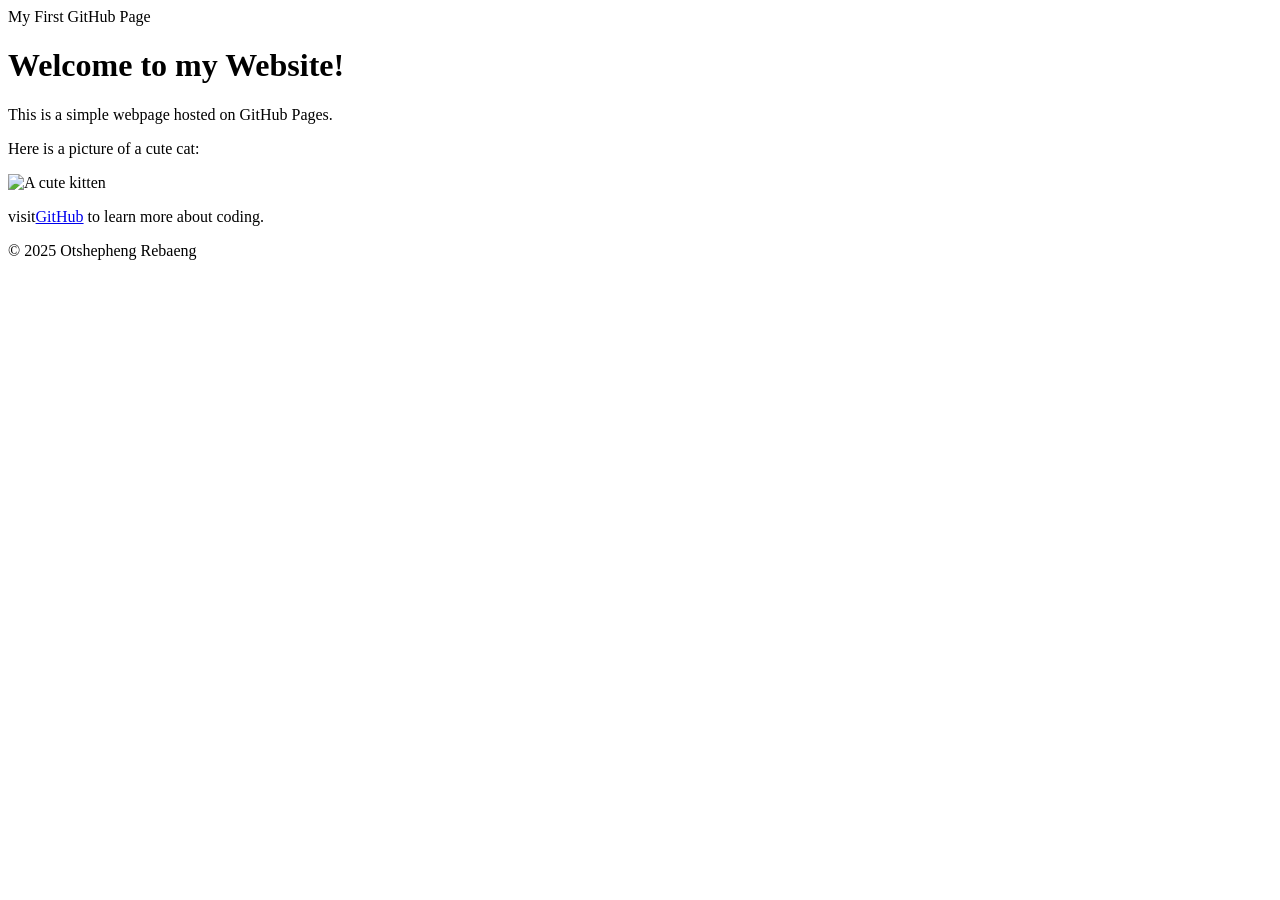
==== index.html @ 6a538df0 "Add files via upload" ====
<!DOCTYPE html>
<html lang="en">
    <head>
        <meta charset="UTF-8">
        <meta name="viewport" content="width=device-width, initial scale=1.0">
        <tittle>My First GitHub Page</tittle>
    </head>
    <body>
        <header>
            <h1>Welcome to my Website!</h1>
        </header>
    <main>
        <p>This is a simple webpage hosted on GitHub Pages.</p>
        <p>Here is a picture of a cute cat:</p>
        <img src="https:placekitten.com/200/300" alt="A cute kitten">
        <p>visit<a href="https://github.com">GitHub</a> to learn more about coding.</p>
    </main>
    <footer>
        <p>&copy; 2025 Otshepheng Rebaeng</p>
    </footer>
    </body>
</html>
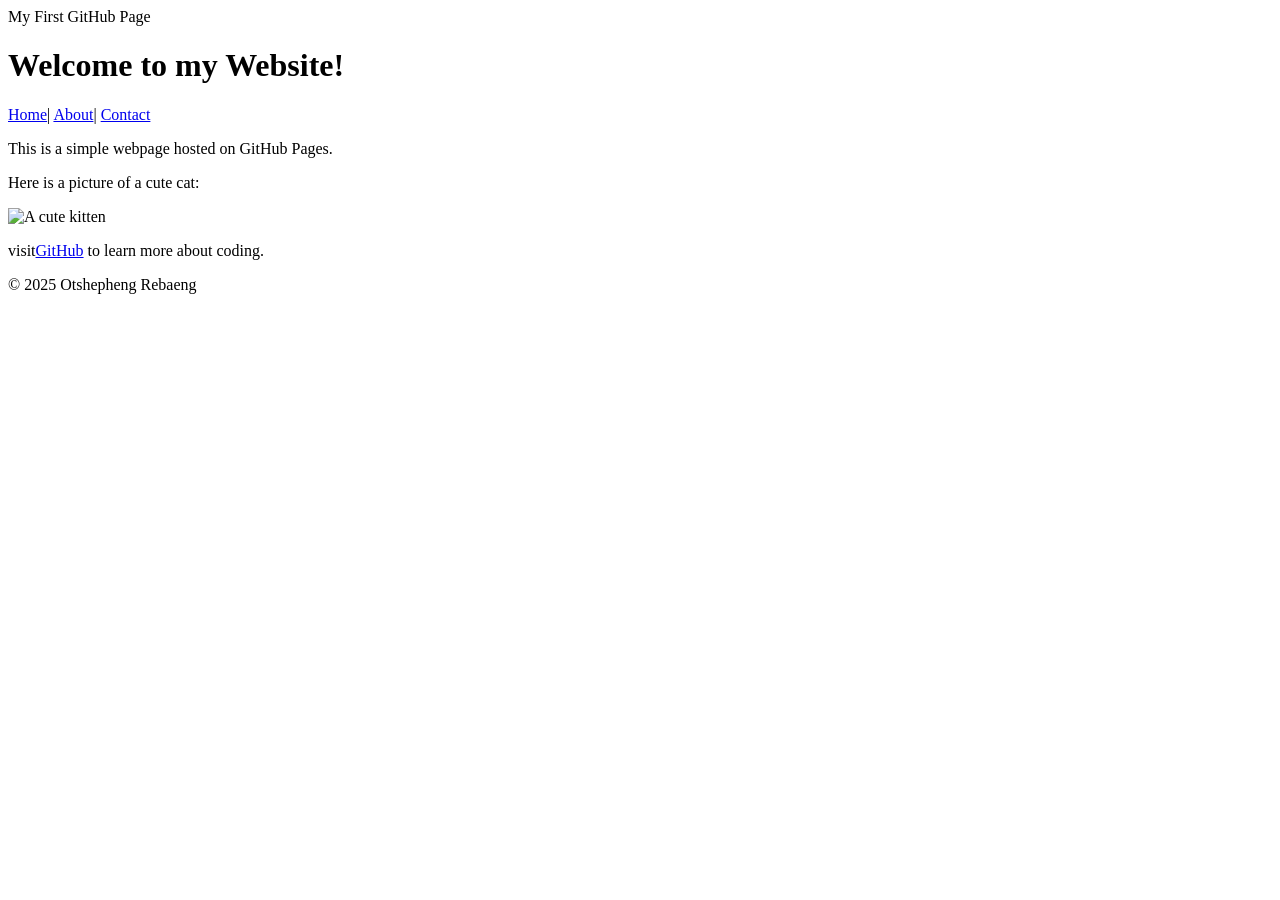
==== commit b3375d2b: "Add navigation links to index.html Added navigation links to the header for easy access to Home, Abo" ====
--- a/index.html
+++ b/index.html
@@ -8,6 +8,11 @@
     <body>
         <header>
             <h1>Welcome to my Website!</h1>
+            <nav>
+                <a href="index.html">Home</a>|
+                <a href="about.html">About</a>|
+                <a href="contact.html">Contact</a>
+            </nav>
         </header>
     <main>
         <p>This is a simple webpage hosted on GitHub Pages.</p>
@@ -19,4 +24,5 @@
         <p>&copy; 2025 Otshepheng Rebaeng</p>
     </footer>
     </body>
-</html>+
+</html>
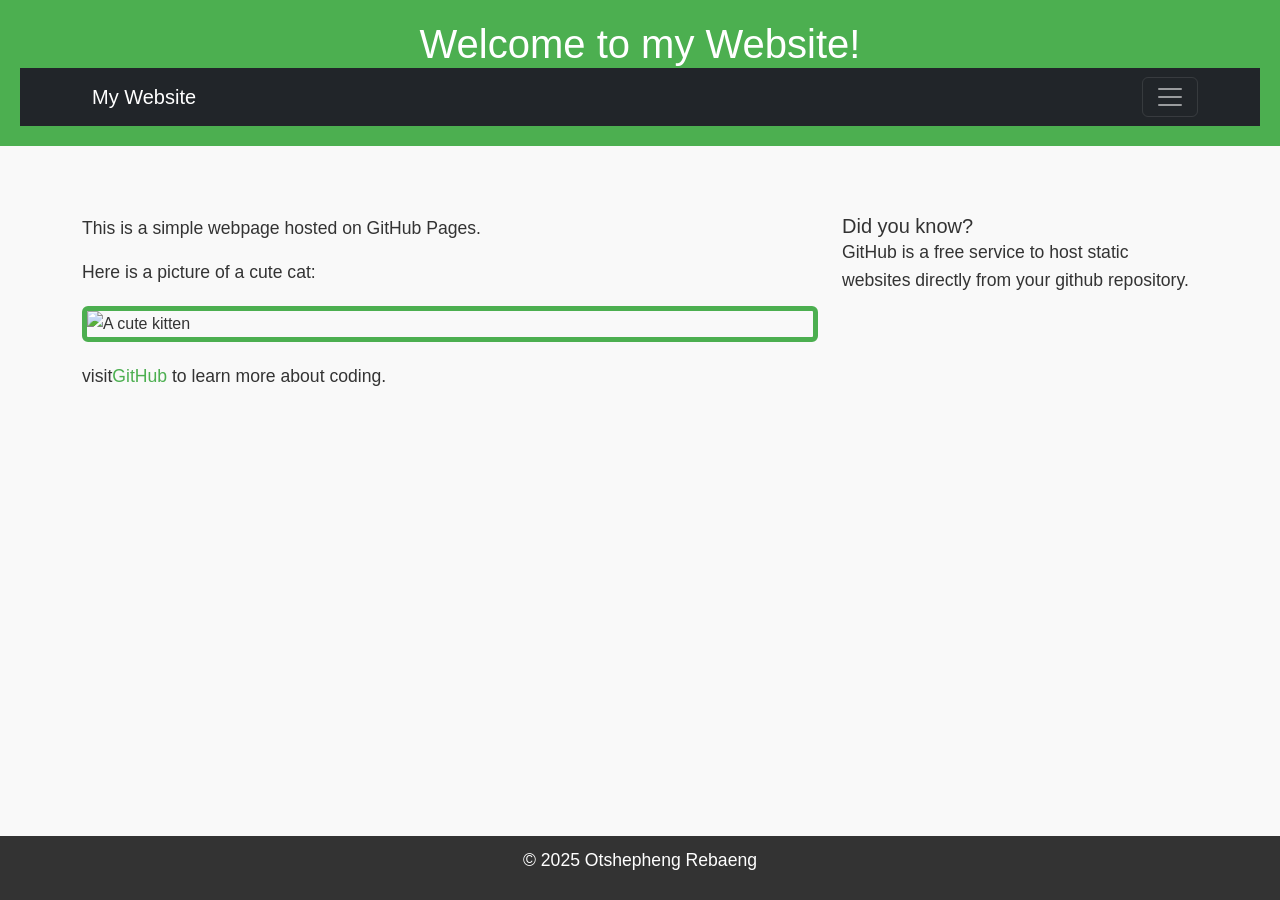
==== commit b5944bf4: "Add files via upload" ====
--- a/index.html
+++ b/index.html
@@ -2,27 +2,60 @@
 <html lang="en">
     <head>
         <meta charset="UTF-8">
-        <meta name="viewport" content="width=device-width, initial scale=1.0">
-        <tittle>My First GitHub Page</tittle>
+        <meta name="viewport" content="width=device-width, initial-scale=1.0">
+        <title>My First GitHub Page</title>
+        <!-- Bootstrap CSS -->
+         <link href="https://cdn.jsdelivr.net/npm/bootstrap@5.3.0/dist/css/bootstrap.min.css" rel="stylesheet">
+         <!-- custom CSS-->
+        <link rel="stylesheet" href="styles.css">
     </head>
     <body>
         <header>
             <h1>Welcome to my Website!</h1>
-            <nav>
-                <a href="index.html">Home</a>|
-                <a href="about.html">About</a>|
-                <a href="contact.html">Contact</a>
+            <nav class="navbar navbar-expand-ig navbar-dark bg-dark">
+                <div class="container">
+                    <a class="navbar-brand" href="index.html">My Website</a>
+                    <button class="navbar-toggler" type="button" data-bs-toggle="collpase" data-bs-target="#navbarNav">
+                        <span class="navbar-toggler-icon"></span>
+                    </button>
+                    <div class="collapse navbar-collapse" id="navbarNav">
+                        <ul class="navbar-nav">
+                            <li class="nav-item">
+                                <a class="nav-link" href="index.html">Home</a>
+                            </li>
+                            <li class="nav-item">
+                                <a class="nav-link" href="about.html">About</a>
+                            </li>
+                            <li class="nav-item">
+                                <a class="nav-link" href="contact.html">Contact</a>
+                            </li>
+                        </ul>
+                    </div>
+                </div>
             </nav>
         </header>
-    <main>
+    <main class="container my-5">
+        <div class="row">
+            <div class="col-md-8">
         <p>This is a simple webpage hosted on GitHub Pages.</p>
         <p>Here is a picture of a cute cat:</p>
-        <img src="https:placekitten.com/200/300" alt="A cute kitten">
+        <img src="https:placekitten.com/200/300" alt="A cute kitten" class="img-fluid rounded">
         <p>visit<a href="https://github.com">GitHub</a> to learn more about coding.</p>
+            </div>
+            <div class="col-md-4">
+                <div class="card-body">
+                    <h5 class="card-title"> Did you know?</h5>
+                    <p class="card-text">GitHub is a free service to host static websites directly from your github repository.</p>
+                </div>
+            </div>
+        </div>
+    </div>
     </main>
     <footer>
         <p>&copy; 2025 Otshepheng Rebaeng</p>
     </footer>
+    <!-- Bootstrap JS and dependencies -->
+     <script src="https://cdn.jsdelivr.net/npm/@popperjs/core@2.11.6/dist/umd/popper.min.js"></script>
+    <script src="https://cdn.jsdelivr.net/npm/bootstrap@5.3.0/dist/js/bootstrap.bundle.min.js"></script>
     </body>
-
-</html>
+</html>
--- a/styles.css
+++ b/styles.css
@@ -0,0 +1,66 @@
+selector{
+    transition-property: value;
+}
+body{
+    font-family: Arial, sans-serif;
+    color:#333;
+    background-color: #f9f9f9;
+    margin: 0;
+    padding: 0;
+    line-height: 1.6;
+}
+header{
+    background-color:#4CAF50;
+    color: white;
+    padding: 20px;
+    text-align: center;
+}
+header h1{
+    margin:0;
+}
+nav a{
+    color: white;
+    text-decoration: none;
+    margin: 0 10px;
+}
+nav a:hover{
+    text-decoration: underline;
+}
+main{
+    padding: 20px;
+    max-width: 800px;
+    margin: 0 auto;
+}
+main img{
+    max-width: 100%;
+    height: auto;
+    display: block;
+    margin: 20px 0;
+}
+footer{
+    background-color: #333;
+    color: white;
+    text-align: center;
+    padding: 10px;
+    position: fixed;
+    bottom: 0;
+    width: 100%;
+}
+p{
+    font-size: 1.1em;
+}
+a{
+    color: #4CAF50;
+    text-decoration: none;
+}
+a:hover{
+    text-decoration: underline;
+}
+img{
+    border: 5px solid #4CAF50;
+    border-radius: 10px;
+}
+main a[href^="mailto:"]{
+    color: #ff5722;
+    font-weight: bold;
+}
